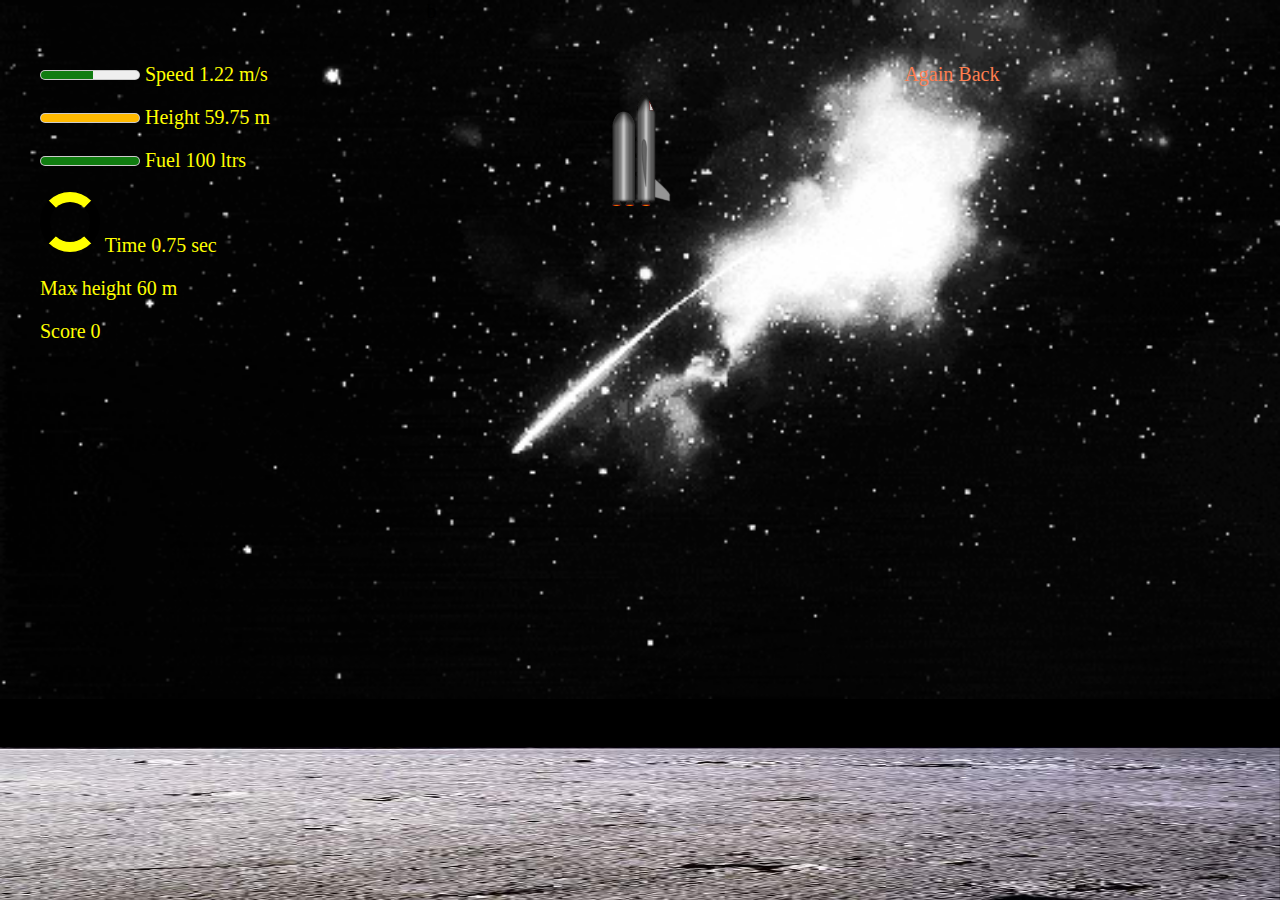
==== index.html @ 64324a67 "Add files via upload" ====
<!DOCTYPE html>
<html>
   <head>
      <title>JS Moon landing mission</title>
      <meta charset="UTF-8">
      <meta name="description" content="A lunar landing mission for Captain JS">
      <meta name="viewport" content="width=device-width, initial-scale=1.0">
      <link rel='stylesheet' media='screen and (min-width: 721px)' href='css/d.css'>
      <link rel='stylesheet' media='screen and (max-width: 720px)' href='css/m.css'>
      <script src="js/js.js"></script>
   </head>
   <body>
      <div id="nave">
         <img id="spaceship" src="img/rocket-off.png" alt="img nave">
      </div>
      <div class="a">
         <div id="showm">show menu</div>
         <ul id="cpanel">
            <li><meter id="velocidadmeter" value="0" min="-20" low="-2" optimum="1" high="2" max="20"></meter> Speed <span id="velocidad"></span> m/s</li>
            <li>
               <p></p>
            </li>
            <li><meter id="alturameter" value="60" min="0" low="10" high="50" max="60"></meter> Height <span id="altura">60</span> m</li>
            <li>
               <p></p>
            </li>
            <li><meter id="fuelmeter" value=100 min="0" low="50" high="100" max="100"></meter> Fuel <span id="fuel">100</span> ltrs</li>
            <li>
               <p></p>
            </li>
            <li>
               <div id="loader"></div>
               <span> Time </span><span id="tiempo">t</span> sec
            </li>
            <li>
               <p></p>
            </li>
            <li>
               <p></p>
            </li>
            <li>
               <p></p>
            </li>
            <li>
               <div></div>
               <span>Max height </span><span id="maxaltura">60</span> m
            </li>
            <li>
               <p></p>
            </li>
            <li>
               <div></div>
               <span>Score </span><span id="puntuacion">0</span>
            </li>
         </ul>
      </div>
      <div class="b">b</div>
      <div class="c">
         <div id="hidem">hide menu</div>
         <ul id="menu">
            <li><a href="index.html">Again</a></li>
            <!--
               <li><a class="selectedoption" href="index.html">Again</a></li>
               <li><a href="instructions.html">Instructions</a></li>
               <li><a href="about.html">About</a></li>
               -->
            <li><a href="main.html">Back</a></li>
         </ul>
      </div>
      <div class="d"><img src="img/moon.jpg" alt="Landing surface"/></div>
   </body>
</html>
---- css/d.css ----
html,body{
    font-family: verdana;
    font-size: 20px;
    height:100%;padding:0px;margin:0px;
    background-color: black;
    background-image: url("../img/asteroid_storm.gif"); 
    background-size: contain; 
    background-repeat: repeat-x;
}
.a,.b,.c{
    display:inline-block;width:33.33%;height:100%;float:left;
}
.d {
  background-color:black;height:17%;width:100%;position:fixed;bottom:0px;
}
.d img{
  height:100%;width:100%;
}
#nave{
    text-align:center;position:fixed;top:10%;width:100%;height:20%;
}
#nave img{
    height:100%;
}
#cpanel{
  background-color:transparent;
  list-style-type:none;
  color:yellow;
  padding-top: 10%;
}
#hidem,#showm{
    display:none
}

.c ul{
  background-color:transparent;
  list-style-type:none;
  padding-top: 3%;  
}
.c ul li{
  display: inline;
  color:coral;     
}
.c ul li a{
  color:white;
  text-decoration: none;
}
.c ul li a:hover{
  color:black;
  background-color: white;
}

/*
.a{
  width:20%;
}
.b{
  width:40%;
}
.c{
  width:40%;
}
*/
.c ul{
  background-color:transparent;
  list-style-type:none;
  padding-top: 10%;
  padding-left: 12%;
}
.c ul li{
  display: inline;
  /*color:coral;*/     
}
.c ul li a{
  color:coral;
  text-decoration: none;
}
.c ul li a:hover{
  color:black;
  background-color: coral;
}
.selectedoption{
    /*background-color: coral;
    color:black;
    */    
    font-weight: bold;
    font-size: 24px;  
}

/*
LOADER
*/
#loader {
  display:inline-block;
    border: 7px solid white;
  -webkit-animation: spin 1s linear infinite;
  animation: spin 1s linear infinite;
  border-top: 10px solid #ff0;
  border-right: 10px solid #000;
  border-bottom: 10px solid #ff0;
  border-left: 10px solid #000;
  border-radius: 50%;
  width: 40px;
  height: 40px;
}


/*@-webkit-keyframes spin {
  0% { 
    -webkit-transform: rotate(0deg);
    -ms-transform: rotate(0deg);
    transform: rotate(0deg);
  }

  100% {
    -webkit-transform: rotate(360deg);
    -ms-transform: rotate(360deg);
    transform: rotate(360deg);
  }
}
*/
@keyframes spin {
  0% { 
    -webkit-transform: rotate(0deg);
    -ms-transform: rotate(0deg);
    transform: rotate(0deg);
  }

  100% {
    -webkit-transform: rotate(360deg);
    -ms-transform: rotate(360deg);
    transform: rotate(360deg);
  }
}
---- css/m.css ----
body,html{height:100%;padding:0px;margin:0px;}
.a{background-color:#00bcd4;width:100%;height:90px;overflow:hidden;position:fixed;top:0px}
.b{background-color:red;width:100%;height:100%;overflow:hidden;}
.c{background-color:#cddc39;position:fixed;top:0px;bottom:0px;left:0px;right:0px;display:none;z-index:1}
.d{background-color:pink;position:fixed;bottom:0px;height:10%;width:100%;}
#nave{text-align:center;position:fixed;top:10%;width:100%;height:20%}
#nave img{height:100%;}
#cpanel{}
#hidem,#showm{float:right}
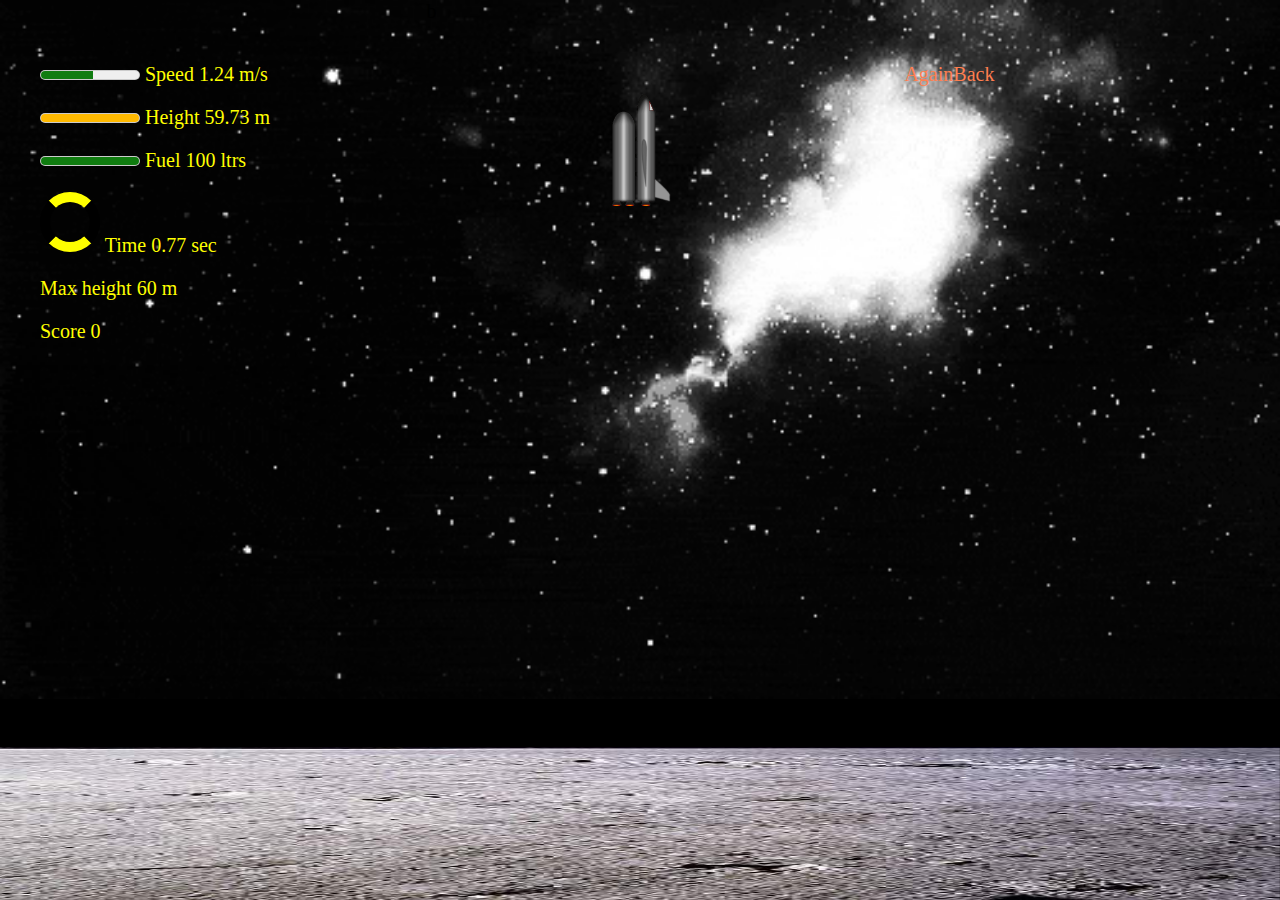
==== commit 593718f7: "Add files via upload" ====
--- a/index.html
+++ b/index.html
@@ -1,72 +1 @@
-<!DOCTYPE html>
-<html>
-   <head>
-      <title>JS Moon landing mission</title>
-      <meta charset="UTF-8">
-      <meta name="description" content="A lunar landing mission for Captain JS">
-      <meta name="viewport" content="width=device-width, initial-scale=1.0">
-      <link rel='stylesheet' media='screen and (min-width: 721px)' href='css/d.css'>
-      <link rel='stylesheet' media='screen and (max-width: 720px)' href='css/m.css'>
-      <script src="js/js.js"></script>
-   </head>
-   <body>
-      <div id="nave">
-         <img id="spaceship" src="img/rocket-off.png" alt="img nave">
-      </div>
-      <div class="a">
-         <div id="showm">show menu</div>
-         <ul id="cpanel">
-            <li><meter id="velocidadmeter" value="0" min="-20" low="-2" optimum="1" high="2" max="20"></meter> Speed <span id="velocidad"></span> m/s</li>
-            <li>
-               <p></p>
-            </li>
-            <li><meter id="alturameter" value="60" min="0" low="10" high="50" max="60"></meter> Height <span id="altura">60</span> m</li>
-            <li>
-               <p></p>
-            </li>
-            <li><meter id="fuelmeter" value=100 min="0" low="50" high="100" max="100"></meter> Fuel <span id="fuel">100</span> ltrs</li>
-            <li>
-               <p></p>
-            </li>
-            <li>
-               <div id="loader"></div>
-               <span> Time </span><span id="tiempo">t</span> sec
-            </li>
-            <li>
-               <p></p>
-            </li>
-            <li>
-               <p></p>
-            </li>
-            <li>
-               <p></p>
-            </li>
-            <li>
-               <div></div>
-               <span>Max height </span><span id="maxaltura">60</span> m
-            </li>
-            <li>
-               <p></p>
-            </li>
-            <li>
-               <div></div>
-               <span>Score </span><span id="puntuacion">0</span>
-            </li>
-         </ul>
-      </div>
-      <div class="b">b</div>
-      <div class="c">
-         <div id="hidem">hide menu</div>
-         <ul id="menu">
-            <li><a href="index.html">Again</a></li>
-            <!--
-               <li><a class="selectedoption" href="index.html">Again</a></li>
-               <li><a href="instructions.html">Instructions</a></li>
-               <li><a href="about.html">About</a></li>
-               -->
-            <li><a href="main.html">Back</a></li>
-         </ul>
-      </div>
-      <div class="d"><img src="img/moon.jpg" alt="Landing surface"/></div>
-   </body>
-</html>
+<!DOCTYPE html><html><head><title>JS Moon landing mission</title><meta charset="UTF-8"><meta name="description" content="A lunar landing mission for Captain JS"><meta name="viewport" content="width=device-width, initial-scale=1.0"><link rel='stylesheet' media='screen and (min-width: 961px)' href='css/d.css'><link rel='stylesheet' media='screen and (max-width: 960px)' href='css/m.css'> <script src="js/js.js"></script> </head><body><div id="nave"> <img id="spaceship" src="img/rocket-off.png" alt="img nave"></div><div class="a"><div id="showm">show menu</div><ul id="cpanel"><li><meter id="velocidadmeter" value="0" min="-20" low="-2" optimum="1" high="2" max="20"></meter> Speed <span id="velocidad"></span> m/s</li><li><p></p></li><li><meter id="alturameter" value="60" min="0" low="10" high="50" max="60"></meter> Height <span id="altura">60</span> m</li><li><p></p></li><li><meter id="fuelmeter" value=100 min="0" low="50" high="100" max="100"></meter> Fuel <span id="fuel">100</span> ltrs</li><li><p></p></li><li><div id="loader"></div> <span> Time </span><span id="tiempo">t</span> sec</li><li><p></p></li><li><p></p></li><li><p></p></li><li><div></div> <span>Max height </span><span id="maxaltura">60</span> m</li><li><p></p></li><li><div></div> <span>Score </span><span id="puntuacion">0</span></li></ul></div><div class="b">b</div><div class="c"><div id="hidem">hide menu</div><ul id="menu"><li><a href="index.html">Again</a></li><li><a href="main.html">Back</a></li></ul></div><div class="d"><img src="img/moon.jpg" alt="Landing surface"/></div></body></html>--- a/css/d.css
+++ b/css/d.css
@@ -29,9 +29,8 @@
   padding-top: 10%;
 }
 #hidem,#showm{
-    display:none
+    display:none;
 }
-
 .c ul{
   background-color:transparent;
   list-style-type:none;
@@ -49,18 +48,6 @@
   color:black;
   background-color: white;
 }
-
-/*
-.a{
-  width:20%;
-}
-.b{
-  width:40%;
-}
-.c{
-  width:40%;
-}
-*/
 .c ul{
   background-color:transparent;
   list-style-type:none;
@@ -80,13 +67,9 @@
   background-color: coral;
 }
 .selectedoption{
-    /*background-color: coral;
-    color:black;
-    */    
     font-weight: bold;
     font-size: 24px;  
 }
-
 /*
 LOADER
 */
@@ -103,22 +86,6 @@
   width: 40px;
   height: 40px;
 }
-
-
-/*@-webkit-keyframes spin {
-  0% { 
-    -webkit-transform: rotate(0deg);
-    -ms-transform: rotate(0deg);
-    transform: rotate(0deg);
-  }
-
-  100% {
-    -webkit-transform: rotate(360deg);
-    -ms-transform: rotate(360deg);
-    transform: rotate(360deg);
-  }
-}
-*/
 @keyframes spin {
   0% { 
     -webkit-transform: rotate(0deg);
--- a/css/m.css
+++ b/css/m.css
@@ -1,9 +1,102 @@
-body,html{height:100%;padding:0px;margin:0px;}
-.a{background-color:#00bcd4;width:100%;height:90px;overflow:hidden;position:fixed;top:0px}
-.b{background-color:red;width:100%;height:100%;overflow:hidden;}
-.c{background-color:#cddc39;position:fixed;top:0px;bottom:0px;left:0px;right:0px;display:none;z-index:1}
-.d{background-color:pink;position:fixed;bottom:0px;height:10%;width:100%;}
-#nave{text-align:center;position:fixed;top:10%;width:100%;height:20%}
-#nave img{height:100%;}
-#cpanel{}
-#hidem,#showm{float:right}
+html,body{
+    font-family: verdana;
+    font-size: 10px;
+    height:100%;padding:0px;margin:0px;
+    background-color: black;
+    background-image: url("../img/asteroid_storm.gif"); 
+    background-size: contain; 
+    background-repeat: repeat-x;
+}
+.a,.b,.c{
+    display:inline-block;width:33.33%;height:100%;float:left;
+}
+.d {
+  background-color:black;height:17%;width:100%;position:fixed;bottom:0px;
+}
+.d img{
+  height:100%;width:100%;
+}
+#nave{
+    text-align:center;position:fixed;top:10%;width:100%;height:20%;
+}
+#nave img{
+    height:100%;
+}
+#cpanel{
+  background-color:transparent;
+  list-style-type:none;
+  color:yellow;
+  padding-top: 10%;
+}
+#hidem,#showm{
+    float:right;
+}
+.c ul{
+  background-color:transparent;
+  list-style-type:none;
+  padding-top: 3%;  
+}
+.c ul li{
+  display: inline;
+  color:coral;     
+}
+.c ul li a{
+  color:white;
+  text-decoration: none;
+}
+.c ul li a:hover{
+  color:black;
+  background-color: white;
+}
+.c ul{
+  background-color:transparent;
+  list-style-type:none;
+  padding-top: 10%;
+  padding-left: 12%;
+}
+.c ul li{
+  display: inline;
+  /*color:coral;*/     
+}
+.c ul li a{
+  color:coral;
+  text-decoration: none;
+}
+.c ul li a:hover{
+  color:black;
+  background-color: coral;
+}
+.selectedoption{
+    font-weight: bold;
+    font-size: 24px;  
+}
+/*
+LOADER
+*/
+#loader {
+  display:inline-block;
+    border: 7px solid white;
+  -webkit-animation: spin 1s linear infinite;
+  animation: spin 1s linear infinite;
+  border-top: 10px solid #ff0;
+  border-right: 10px solid #000;
+  border-bottom: 10px solid #ff0;
+  border-left: 10px solid #000;
+  border-radius: 50%;
+  width: 40px;
+  height: 40px;
+}
+@keyframes spin {
+  0% { 
+    -webkit-transform: rotate(0deg);
+    -ms-transform: rotate(0deg);
+    transform: rotate(0deg);
+  }
+
+  100% {
+    -webkit-transform: rotate(360deg);
+    -ms-transform: rotate(360deg);
+    transform: rotate(360deg);
+  }
+}
+
